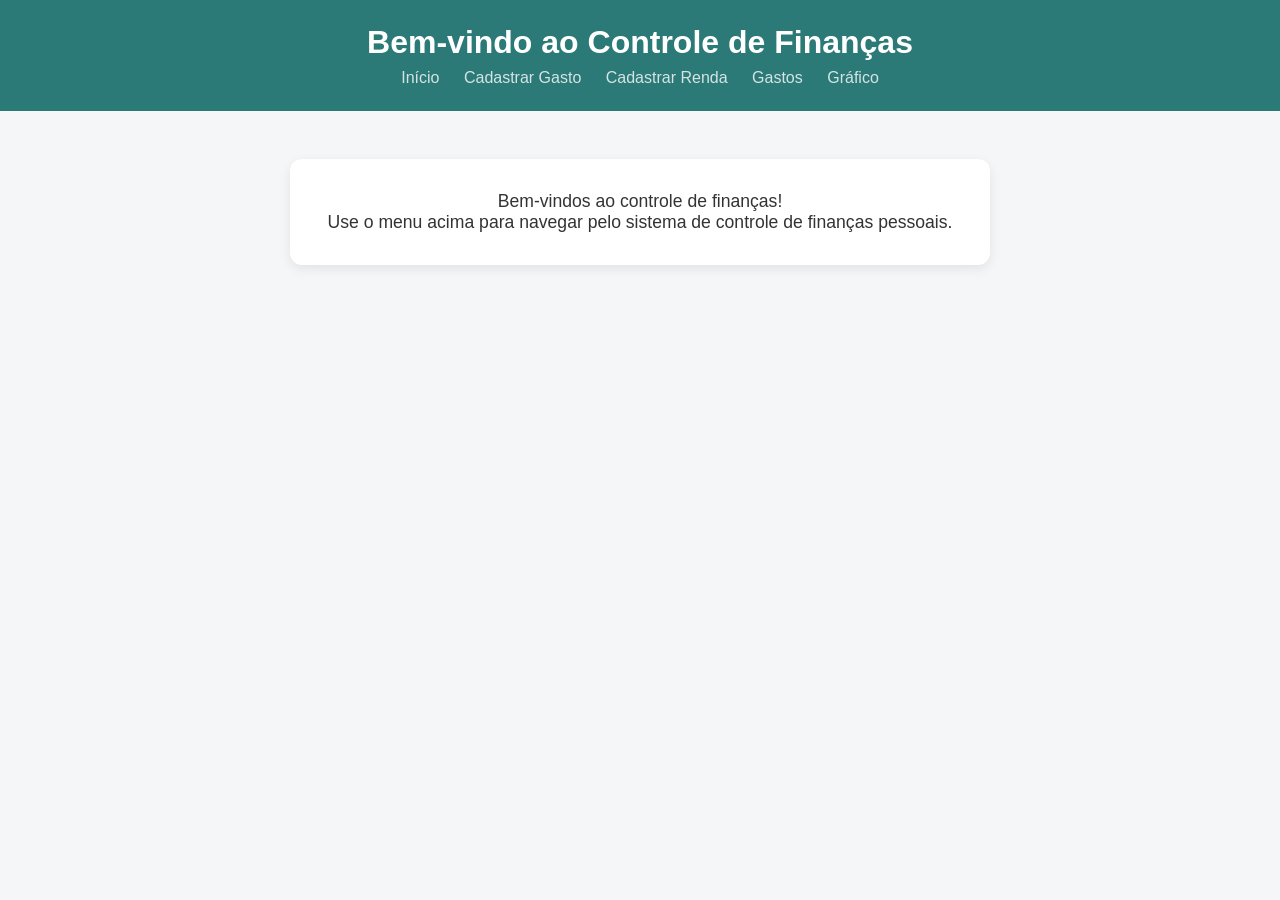
==== index.html @ af184291 "Add files via upload" ====
<!DOCTYPE html>
<html lang="pt-BR">
<head>
  <meta charset="UTF-8">
  <meta name="viewport" content="width=device-width, initial-scale=1.0">
  <title>Controle de Finanças</title>
  <link rel="stylesheet" href="style.css">
  <style>
    * {
      margin: 0;
      padding: 0;
      box-sizing: border-box;
      font-family: 'Segoe UI', Tahoma, Geneva, Verdana, sans-serif;
    }
  </style>
</head>
<body>
  <header>
    <h1>Bem-vindo ao Controle de Finanças</h1>
    <nav>
      <a href="index.html">Início</a>
      <a href="cadastro.html">Cadastrar Gasto</a>
      <a href="cadastro_renda.html">Cadastrar Renda</a>
      <a href="listagem.html">Gastos</a>
      <a href="graficos.html">Gráfico</a>
    </nav>
  </header>
  <main>
    <p>Bem-vindos ao controle de finanças!</p>
    <p>Use o menu acima para navegar pelo sistema de controle de finanças pessoais.</p>
  </main>
</body>
</html>
---- style.css ----
body {
  background: #f4f6f8;
  color: #333;
}

header {
  background: #2b7a78;
  color: #fff;
  padding: 1.5rem 1rem;
  text-align: center;
}

header h1 {
  margin-bottom: 0.5rem;
}

nav a {
  color: #ffffffcc;
  margin: 0 10px;
  text-decoration: none;
  font-weight: 500;
}

nav a:hover {
  color: #fff;
  text-decoration: underline;
}

main {
  max-width: 700px;
  margin: 3rem auto;
  background: #ffffff;
  padding: 2rem;
  border-radius: 12px;
  box-shadow: 0 4px 12px rgba(0, 0, 0, 0.08);
  text-align: center;
}

main p {
  font-size: 1.1rem;
}

h2 {
  margin-bottom: 1rem;
  text-align: center;
}

.grafico-container {
  display: flex;
  justify-content: space-between;
  gap: 2rem;
  flex-wrap: wrap;
}

.grafico-container > div {
  flex: 1;
  min-width: 400px;
}

canvas {
  max-width: 100%;
  height: auto;
}
table {
  width: 100%;
  border-collapse: collapse;
  margin-top: 1rem;
}

thead {
  background-color: #3aafa9;
  color: white;
}

th, td {
  padding: 12px 16px;
  text-align: left;
  border-bottom: 1px solid #ddd;
}

tbody tr:nth-child(even) {
  background-color: #f9f9f9;
}

tbody tr:hover {
  background-color: #eef6f6;
}

button.excluir {
  background-color: #e74c3c;
  color: white;
  padding: 6px 12px;
  border: none;
  border-radius: 6px;
  cursor: pointer;
  font-size: 0.9rem;
  transition: background 0.3s ease;
}

button.excluir:hover {
  background-color: #c0392b;
}

input, button {
  width: 100%;
  padding: 12px;
  margin: 10px 0;
  border: 1px solid #ccc;
  border-radius: 8px;
  font-size: 1rem;
}

button {
  background-color: #3aafa9;
  color: white;
  font-weight: bold;
  border: none;
  cursor: pointer;
  transition: background 0.3s ease;
}

button:hover {
  background-color: #2b7a78;
}

input, select, button {
  width: 100%;
  padding: 12px;
  margin: 10px 0;
  border: 1px solid #ccc;
  border-radius: 8px;
  font-size: 1rem;
}

@media (max-width: 600px) {
  nav a {
    display: block;
    margin: 0.5rem 0;
  }
}
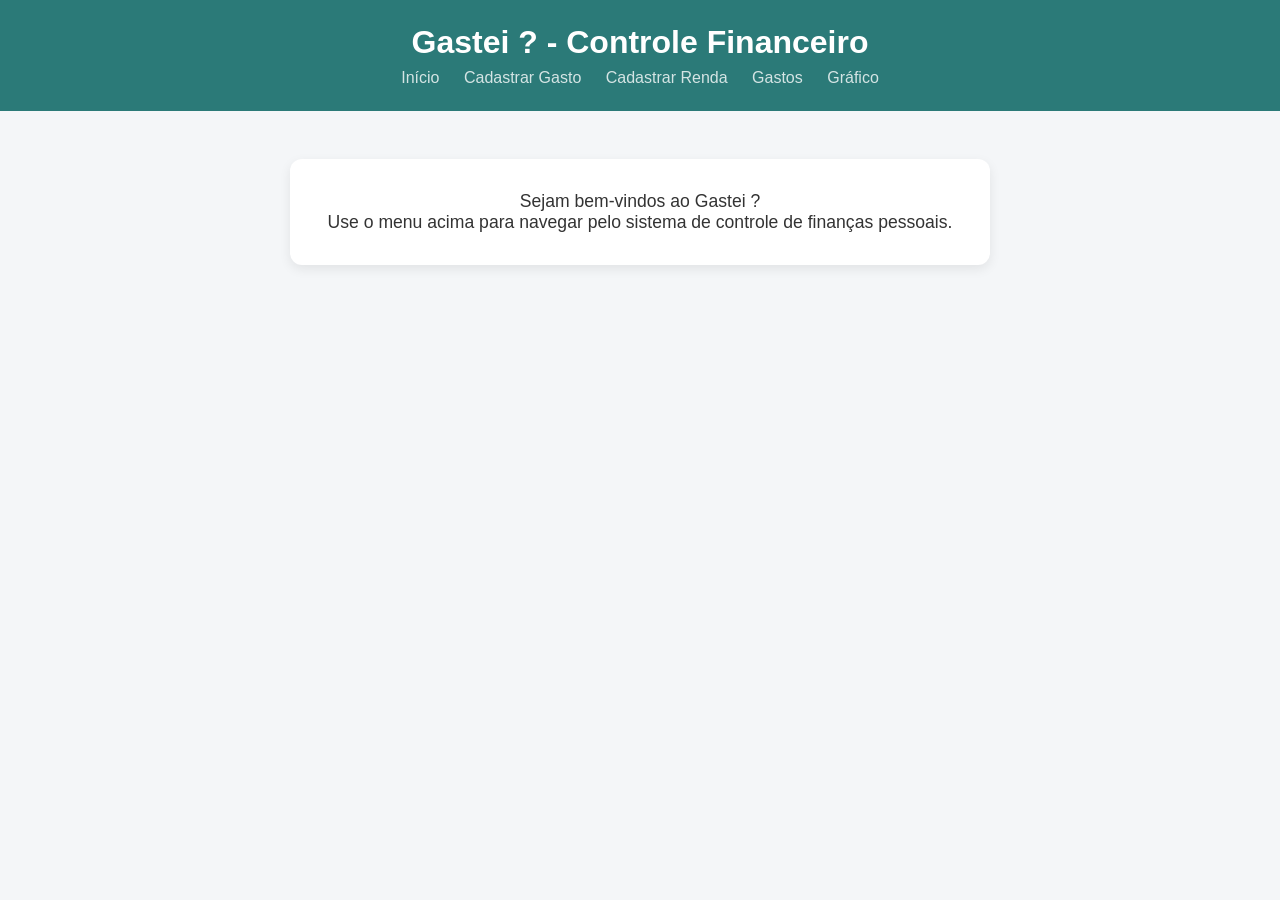
==== commit 5566e5e7: "Update index.html" ====
--- a/index.html
+++ b/index.html
@@ -3,7 +3,7 @@
 <head>
   <meta charset="UTF-8">
   <meta name="viewport" content="width=device-width, initial-scale=1.0">
-  <title>Controle de Finanças</title>
+  <title>Gastei ? - Controle Financeiro</title>
   <link rel="stylesheet" href="style.css">
   <style>
     * {
@@ -16,7 +16,7 @@
 </head>
 <body>
   <header>
-    <h1>Bem-vindo ao Controle de Finanças</h1>
+    <h1> Gastei ? - Controle Financeiro</h1>
     <nav>
       <a href="index.html">Início</a>
       <a href="cadastro.html">Cadastrar Gasto</a>
@@ -26,7 +26,7 @@
     </nav>
   </header>
   <main>
-    <p>Bem-vindos ao controle de finanças!</p>
+    <p>Sejam bem-vindos ao Gastei ?</p>
     <p>Use o menu acima para navegar pelo sistema de controle de finanças pessoais.</p>
   </main>
 </body>
